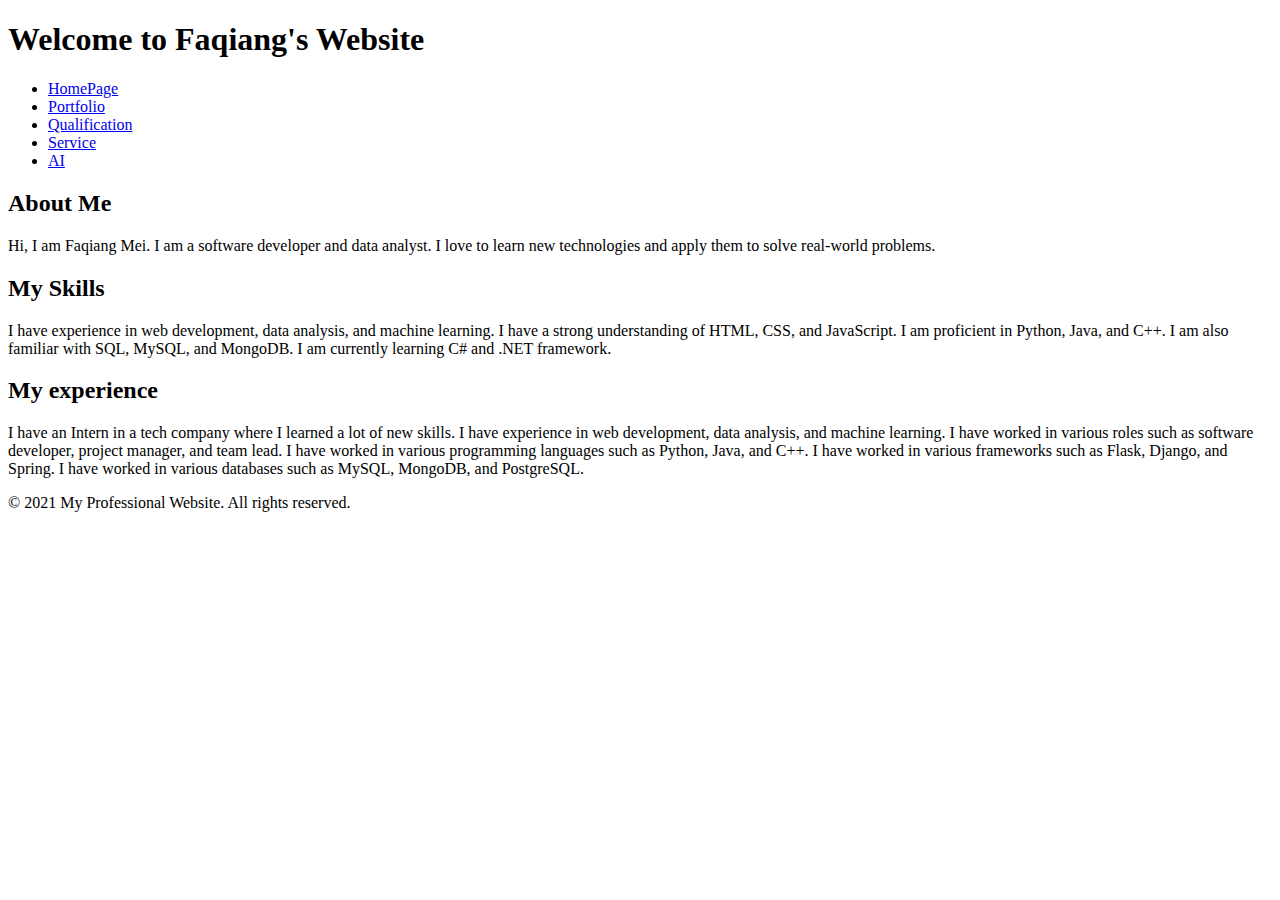
==== index_HTML.html @ a8f6fdbb "update" ====
<!DOCTYPE html>
<html lang="en">
<head>
    <meta charset="UTF-8">
    <title> Welcome to My Professional Website </title>

    <meta name = "viewport" content = "width=device-width, initial-scale=1.0">
    <meta name = "author" content="faqiangmei">
    <meta name = "description" content="Welcome to My Professional Website">

</head>


<body>
    <header>
        <h1>Welcome to Faqiang's Website</h1>
        <nav>
            <ul id ="nav-menu">
            <li id ="HomePage">
                <a href="index.html">HomePage</a>
            </li>
            <li id ="Portfolio">
                <a href="portfolio.html">Portfolio</a>
            </li>
            <li id ="Qualification">
                <a href="qualification.html">Qualification</a>
            </li>
            <li id="Service">
                <a href="service.html">Service</a>
            </li>
            <li id="Contact">
                <a href="genai.html">AI</a>
            </li>
            </ul>
        </nav>
    </header>
    <main>
        <h2>About Me</h2>
        <div class="section">
            <div class="text">
              <p>Hi, I am Faqiang Mei. I am a software developer and data analyst. I love to learn new technologies and apply them to solve real-world problems.</p>
            </div>
          </div>
        <h2>My Skills</h2>
        <p>I have experience in web development, data analysis, and machine learning. I have a strong understanding of HTML, CSS, and JavaScript. I am proficient in Python, Java, and C++. I am also familiar with SQL, MySQL, and MongoDB. I am currently learning C# and .NET framework.</p>
        <h2>My experience</h2>
        <p>I have an Intern in a tech company where I learned a lot of new skills. I have experience in web development, data analysis, and machine learning. I have worked in various roles such as software developer, project manager, and team lead. I have worked in various programming languages such as Python, Java, and C++. I have worked in various frameworks such as Flask, Django, and Spring. I have worked in various databases such as MySQL, MongoDB, and PostgreSQL.</p>
        
    </main>
    
    <footer class="footer">
        <p>&copy; 2021 My Professional Website. All rights reserved.</p>
    </footer>
</body>
</html>
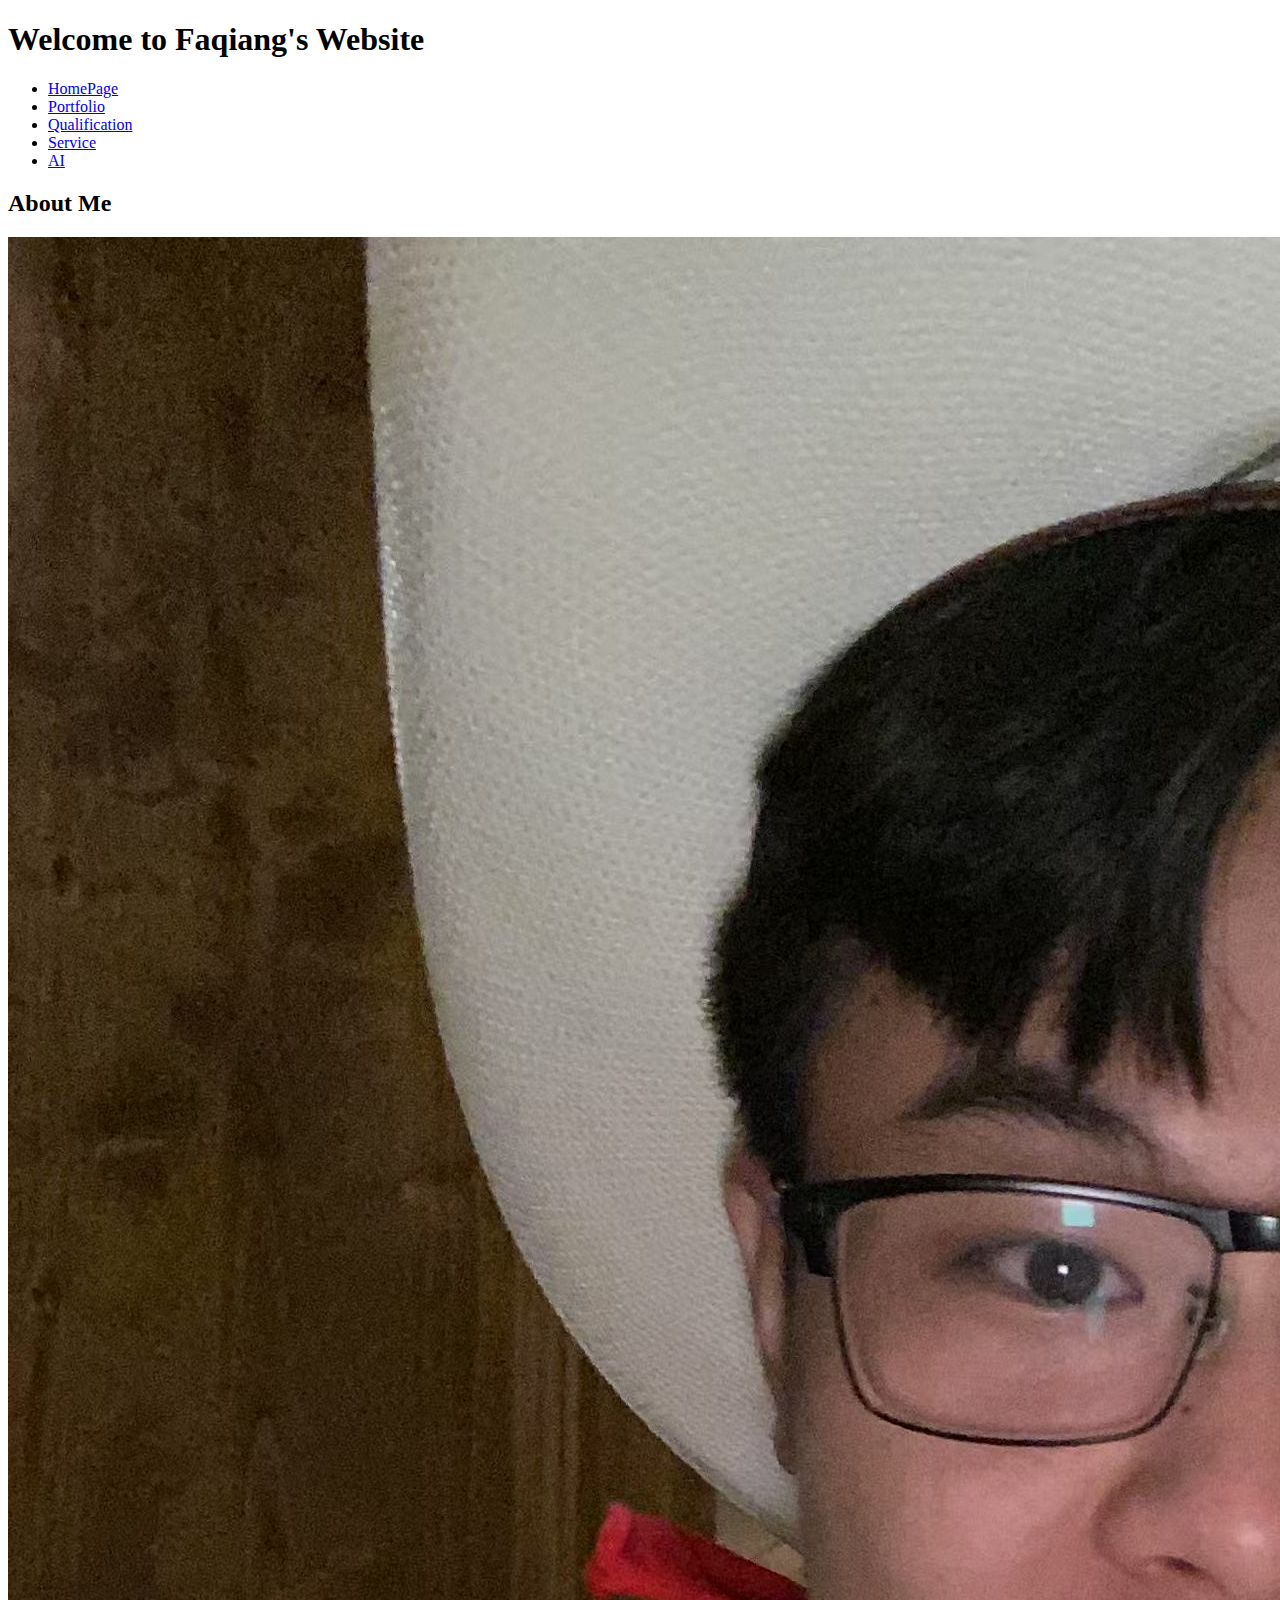
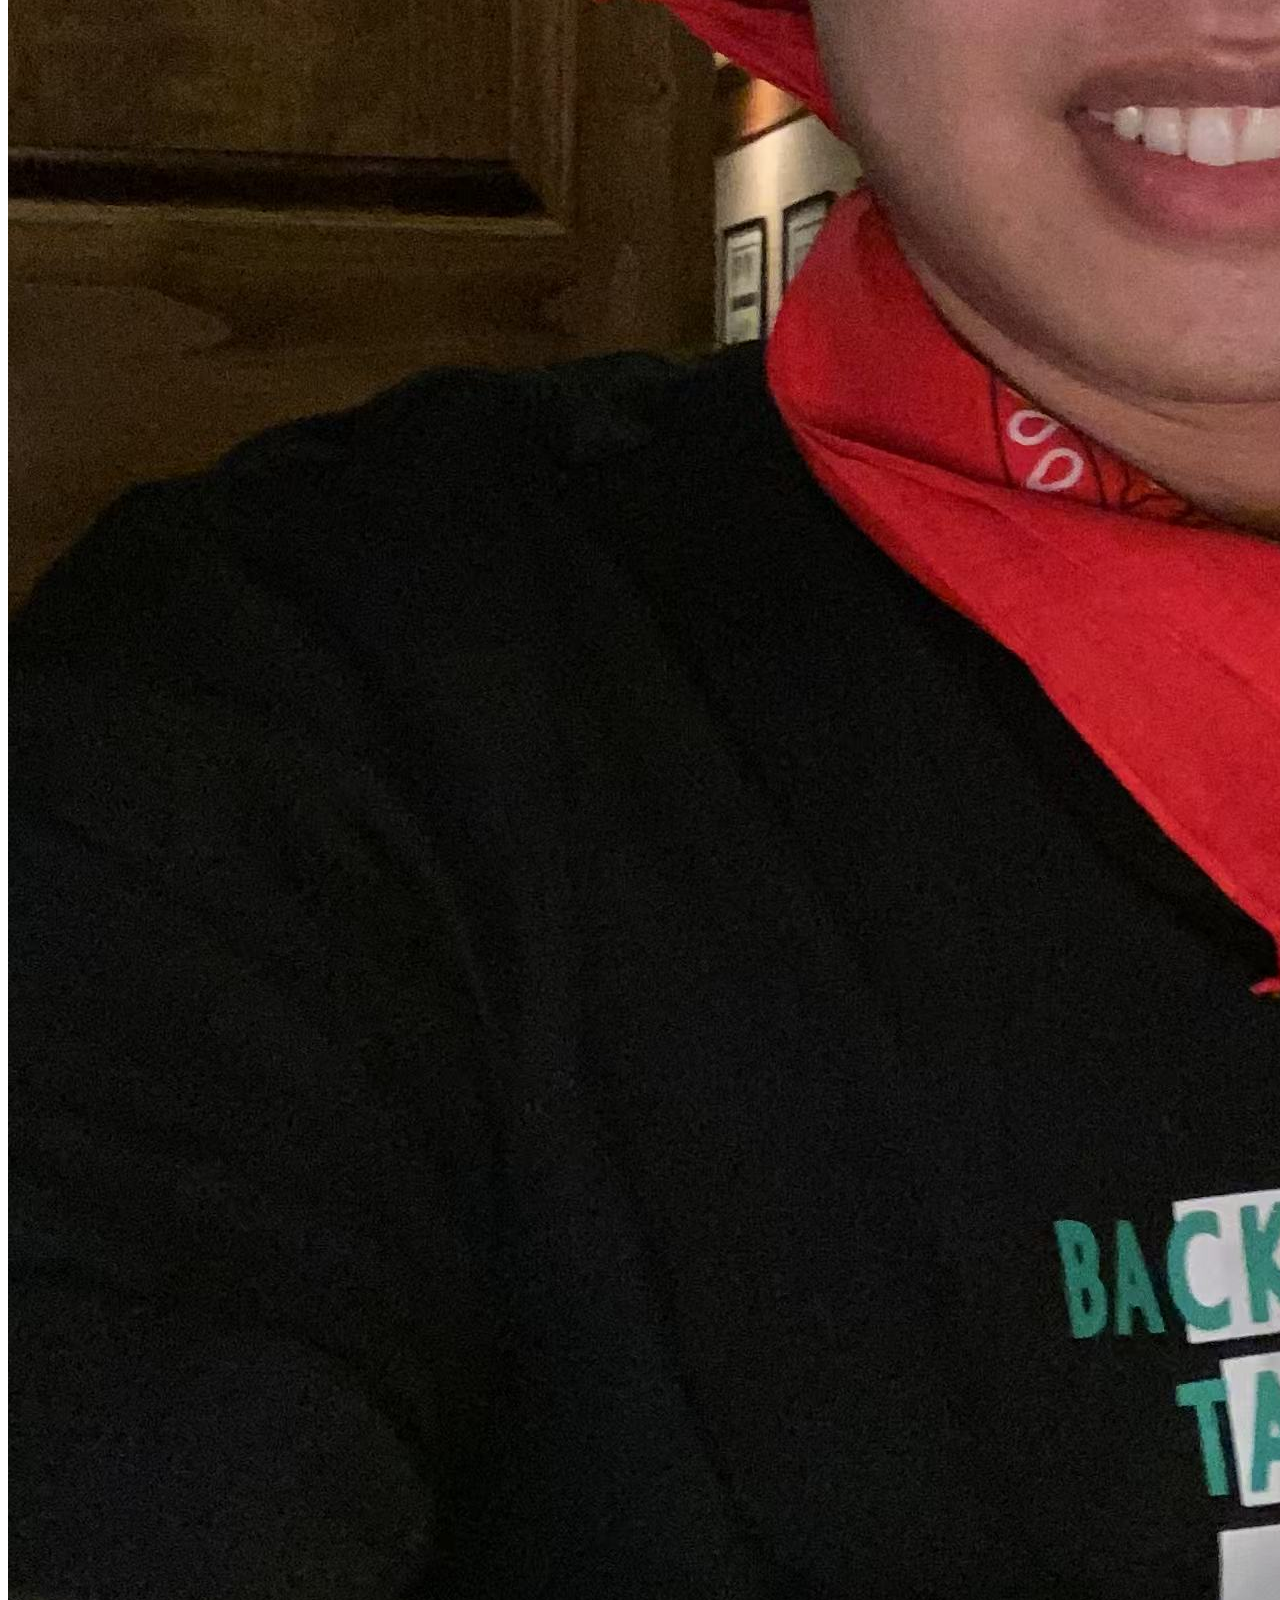
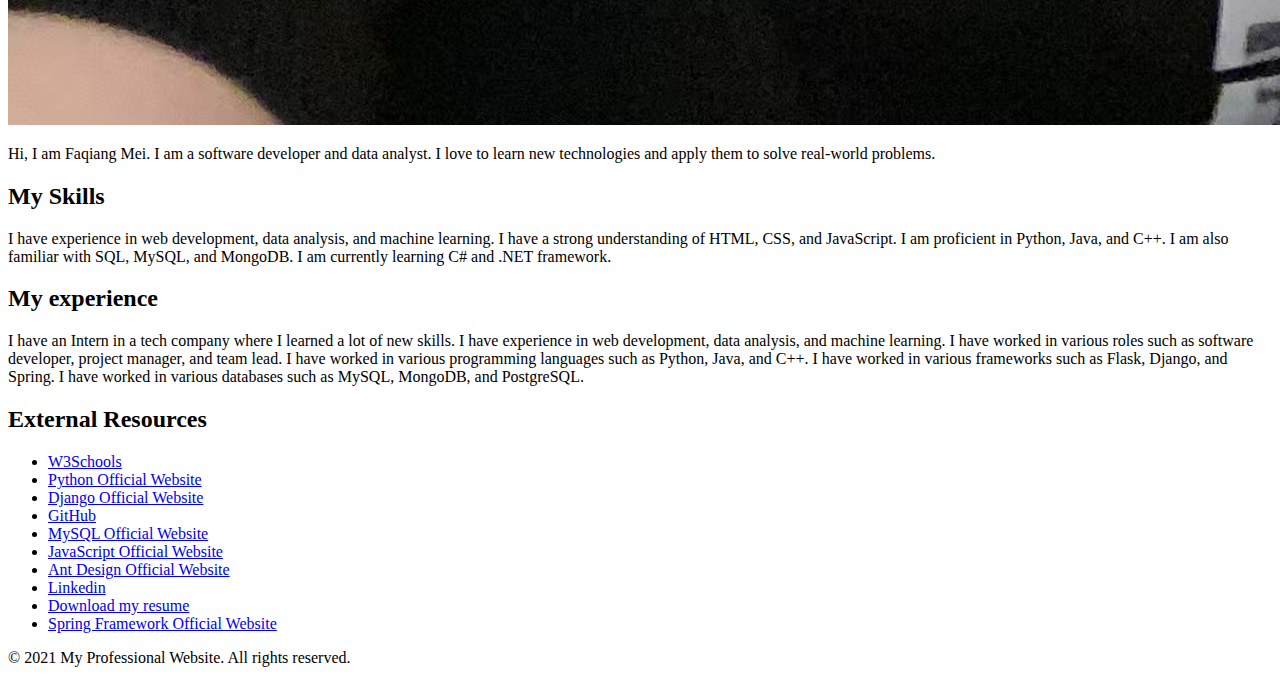
==== commit 691331a9: "update" ====
--- a/index_HTML.html
+++ b/index_HTML.html
@@ -3,7 +3,7 @@
 <head>
     <meta charset="UTF-8">
     <title> Welcome to My Professional Website </title>
-
+    
     <meta name = "viewport" content = "width=device-width, initial-scale=1.0">
     <meta name = "author" content="faqiangmei">
     <meta name = "description" content="Welcome to My Professional Website">
@@ -37,6 +37,7 @@
     <main>
         <h2>About Me</h2>
         <div class="section">
+            <img src="images/faqiang.jpg" alt="Faqiang Mei">
             <div class="text">
               <p>Hi, I am Faqiang Mei. I am a software developer and data analyst. I love to learn new technologies and apply them to solve real-world problems.</p>
             </div>
@@ -45,7 +46,21 @@
         <p>I have experience in web development, data analysis, and machine learning. I have a strong understanding of HTML, CSS, and JavaScript. I am proficient in Python, Java, and C++. I am also familiar with SQL, MySQL, and MongoDB. I am currently learning C# and .NET framework.</p>
         <h2>My experience</h2>
         <p>I have an Intern in a tech company where I learned a lot of new skills. I have experience in web development, data analysis, and machine learning. I have worked in various roles such as software developer, project manager, and team lead. I have worked in various programming languages such as Python, Java, and C++. I have worked in various frameworks such as Flask, Django, and Spring. I have worked in various databases such as MySQL, MongoDB, and PostgreSQL.</p>
-        
+        <h2>External Resources</h2>
+        <ul>
+            <li><a href="https://www.w3schools.com/">W3Schools</a></li>
+            <li><a href="https://www.python.org" target="_blank">Python Official Website</a></li>
+            <li><a href="https://www.djangoproject.com/" target="_blank">Django Official Website</a></li>
+            <li><a href="https://github.com/" target="_blank">GitHub</a></li>
+            <li><a href="https://www.mysql.com/" target="_blank">MySQL Official Website</a></li>
+            <li><a href="https://www.JavaScript.com/" target="_blank">JavaScript Official Website</a></li>
+            <li><a href="https://Ant ui design.com/" target="_blank">Ant Design Official Website</a></li>
+            <li><a href="https: //Linkedin.com/" target="_blank">Linkedin</a></li>
+            <li><a href="resume.pdf" target="_blank">Download my resume</a></li>
+            <li><a href="https://Spring.io/" target="_blank">Spring Framework Official Website</a></li>
+
+        </ul>
+
     </main>
     
     <footer class="footer">
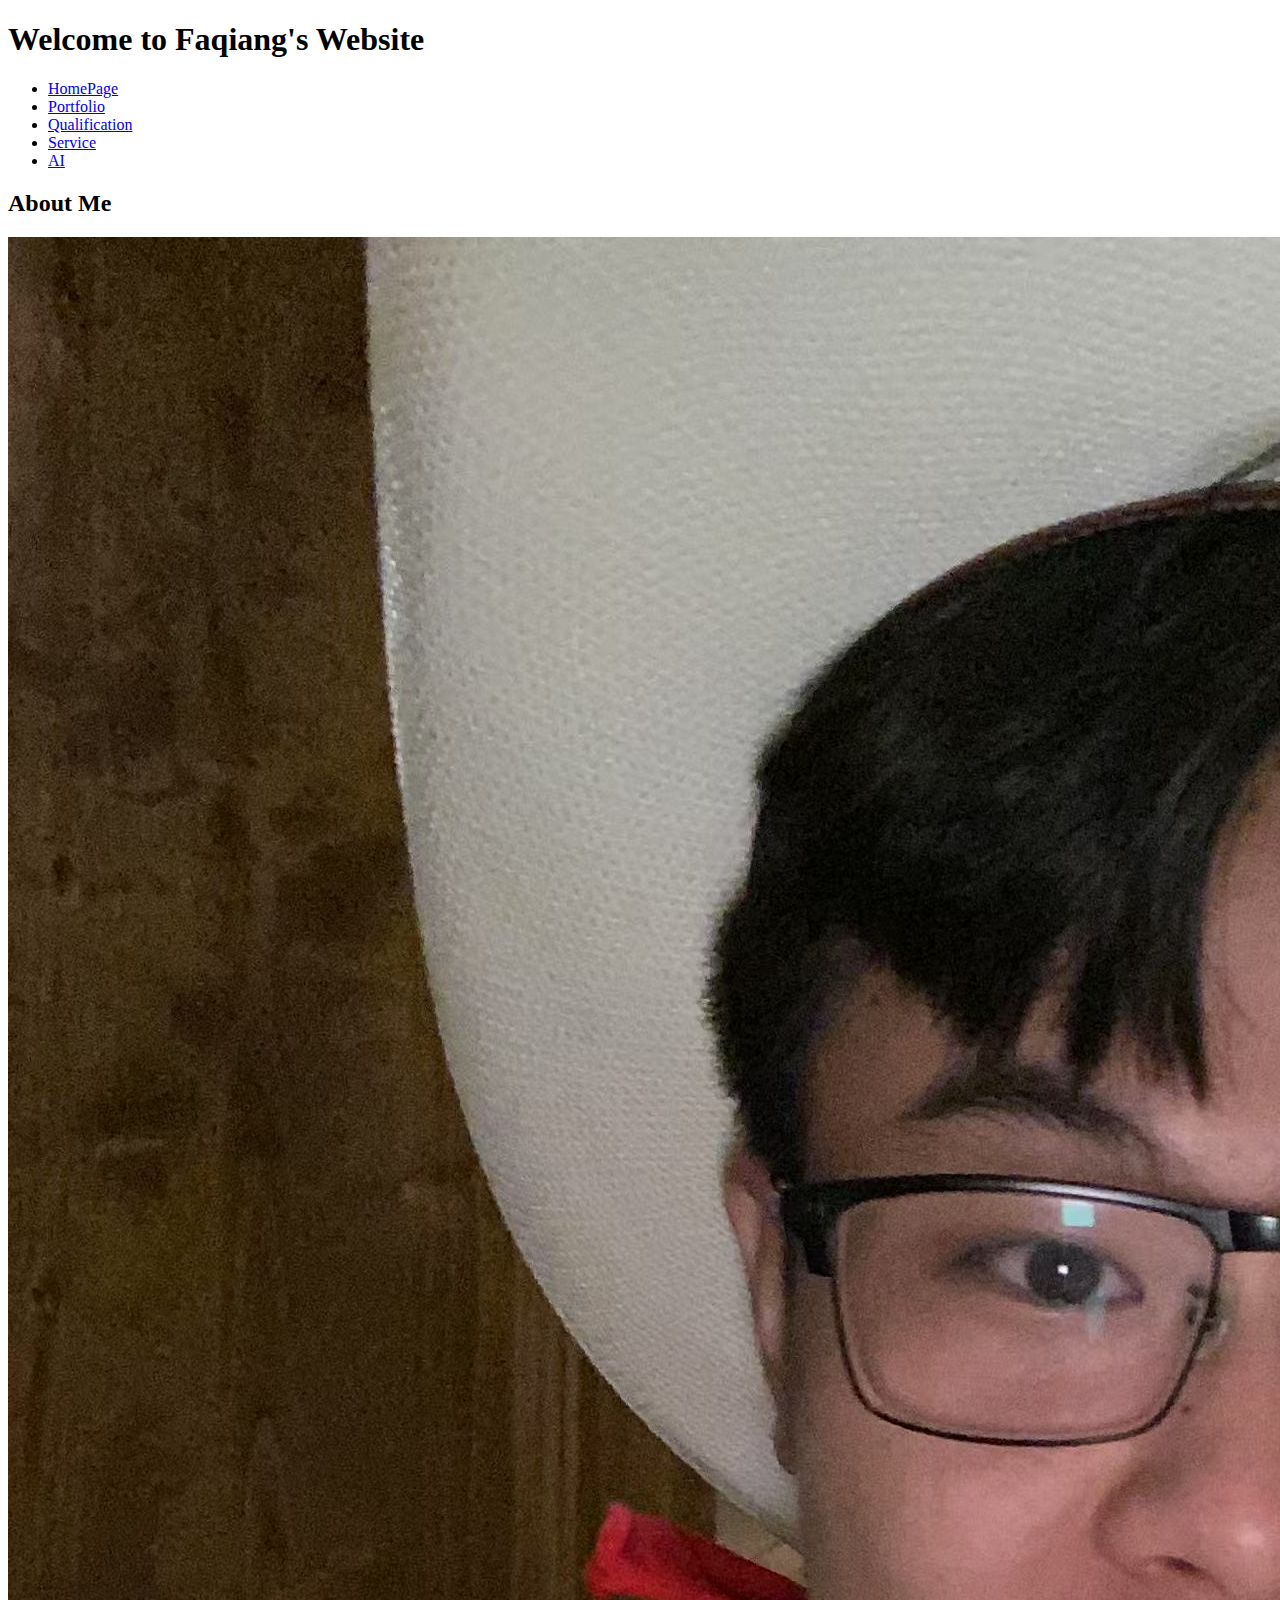
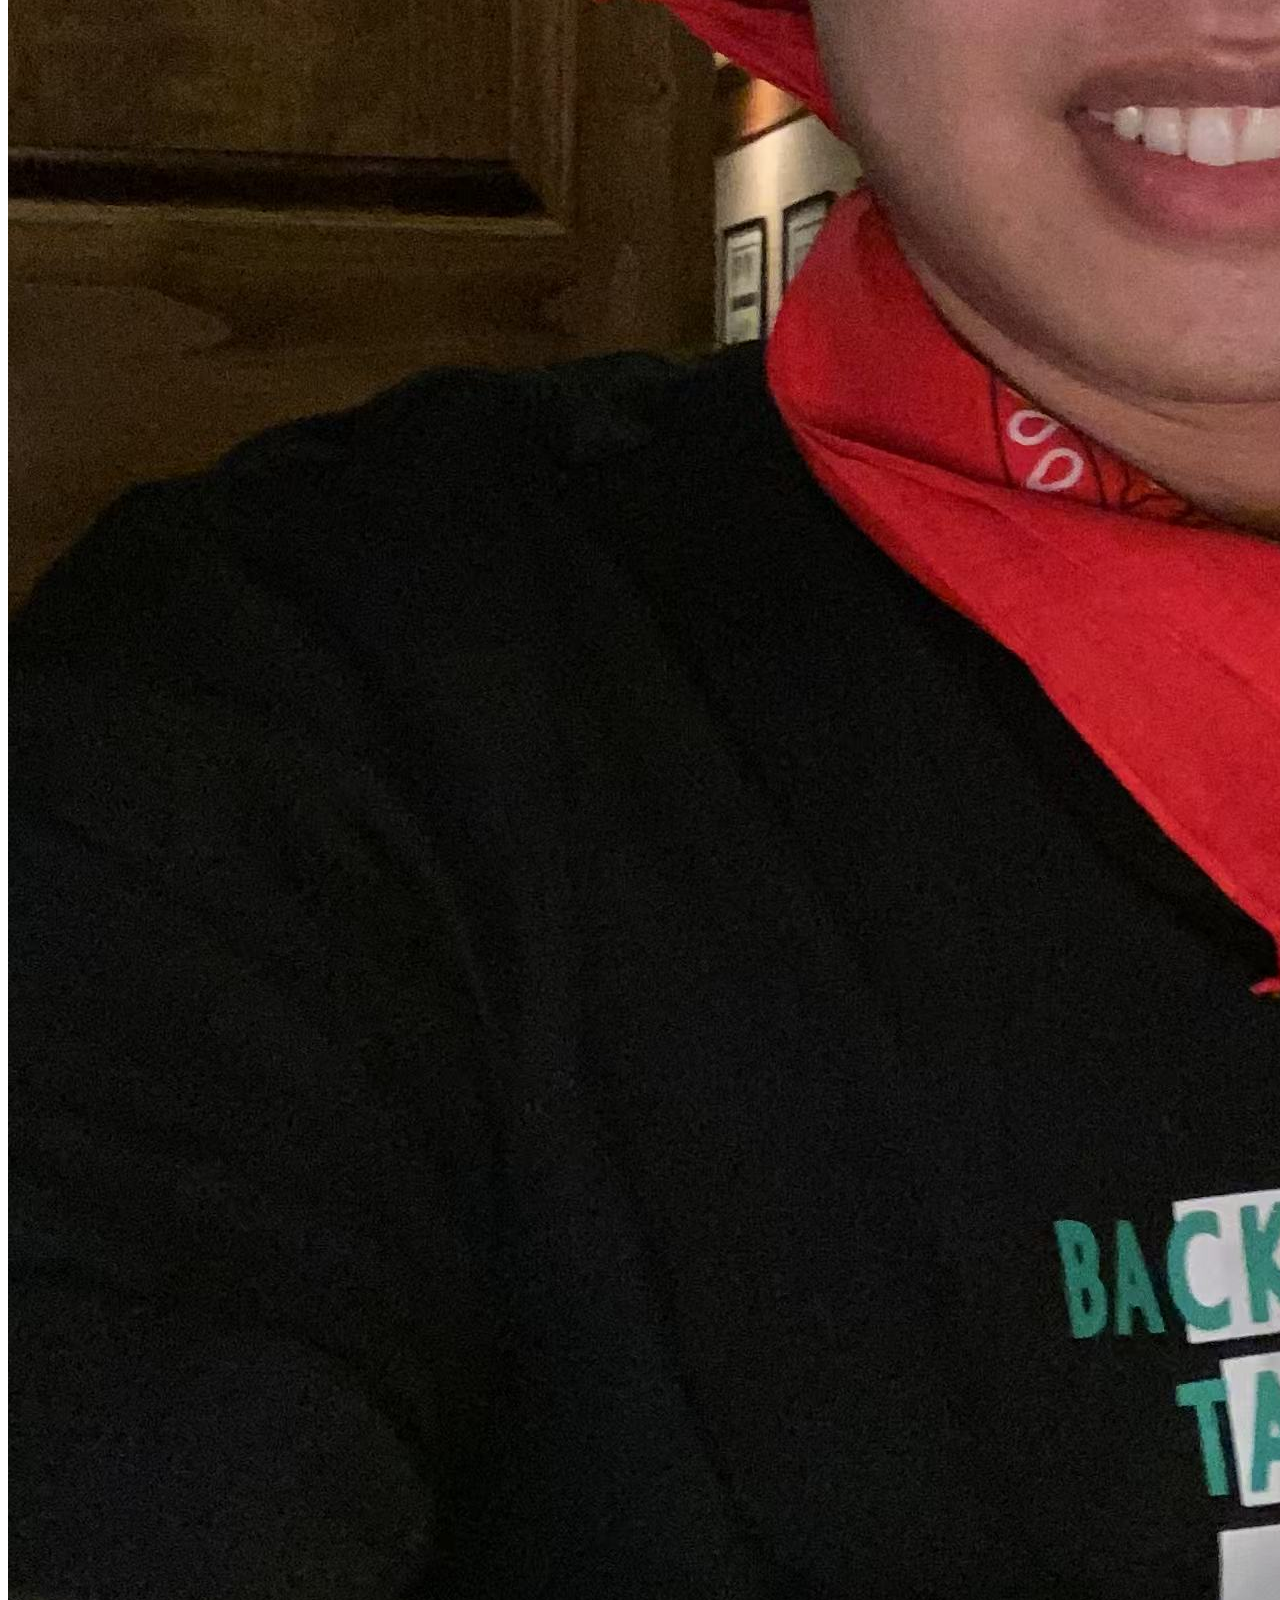
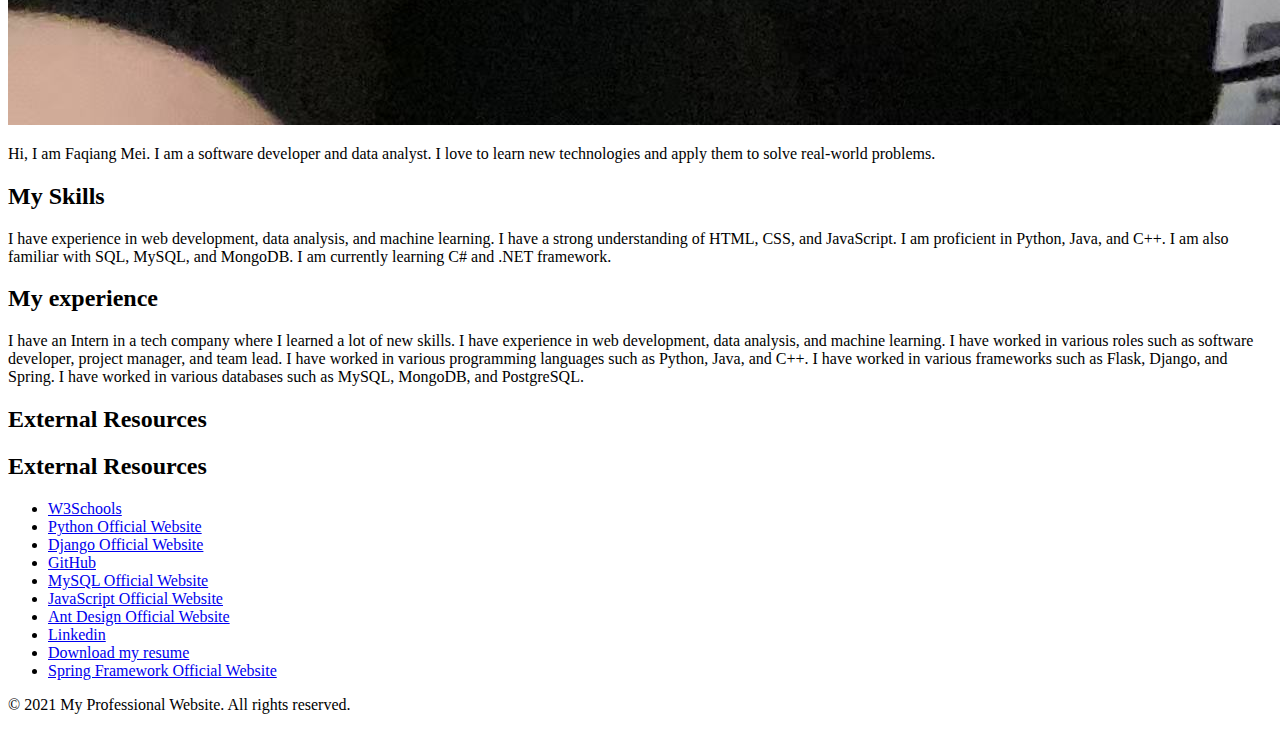
==== commit 74da0997: "update" ====
--- a/index_HTML.html
+++ b/index_HTML.html
@@ -47,6 +47,10 @@
         <h2>My experience</h2>
         <p>I have an Intern in a tech company where I learned a lot of new skills. I have experience in web development, data analysis, and machine learning. I have worked in various roles such as software developer, project manager, and team lead. I have worked in various programming languages such as Python, Java, and C++. I have worked in various frameworks such as Flask, Django, and Spring. I have worked in various databases such as MySQL, MongoDB, and PostgreSQL.</p>
         <h2>External Resources</h2>
+
+    </main>
+    <aside class="external-resources">
+        <h2>External Resources</h2>
         <ul>
             <li><a href="https://www.w3schools.com/">W3Schools</a></li>
             <li><a href="https://www.python.org" target="_blank">Python Official Website</a></li>
@@ -60,8 +64,7 @@
             <li><a href="https://Spring.io/" target="_blank">Spring Framework Official Website</a></li>
 
         </ul>
-
-    </main>
+    </aside>
     
     <footer class="footer">
         <p>&copy; 2021 My Professional Website. All rights reserved.</p>
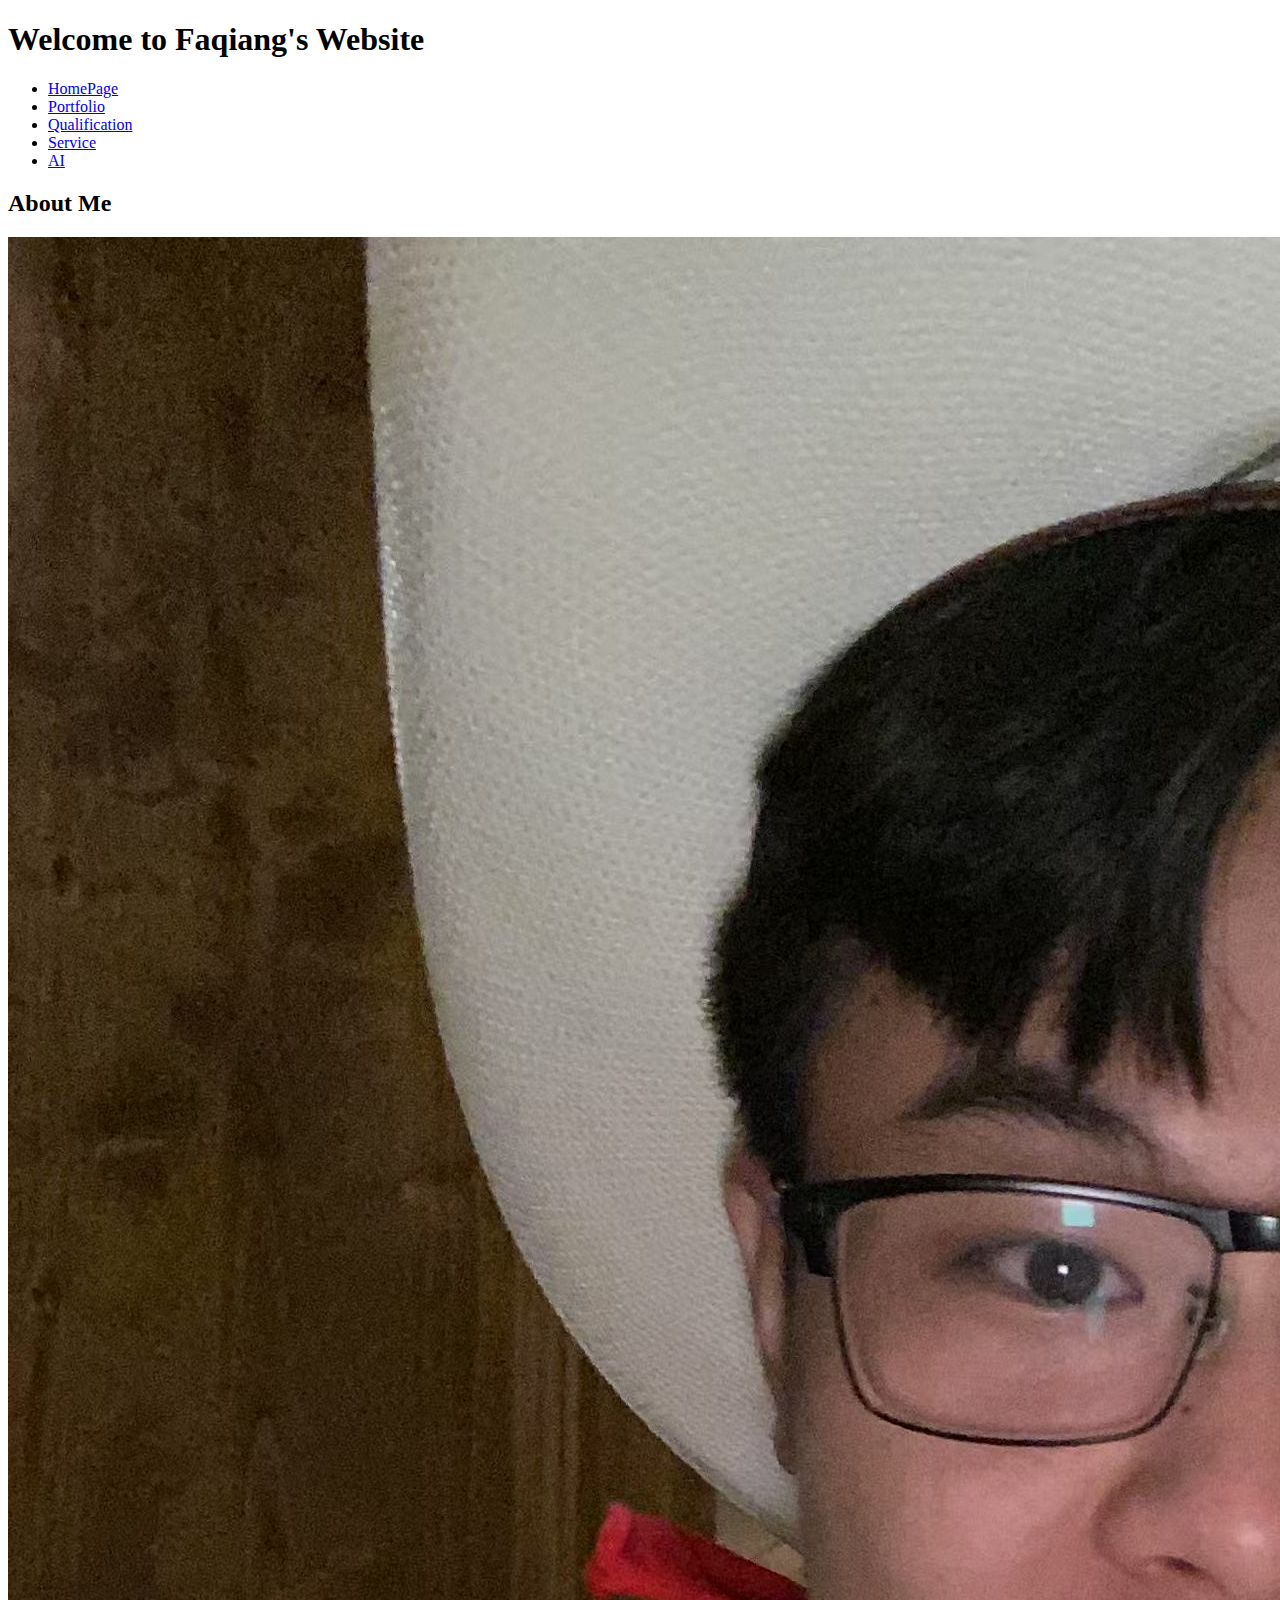
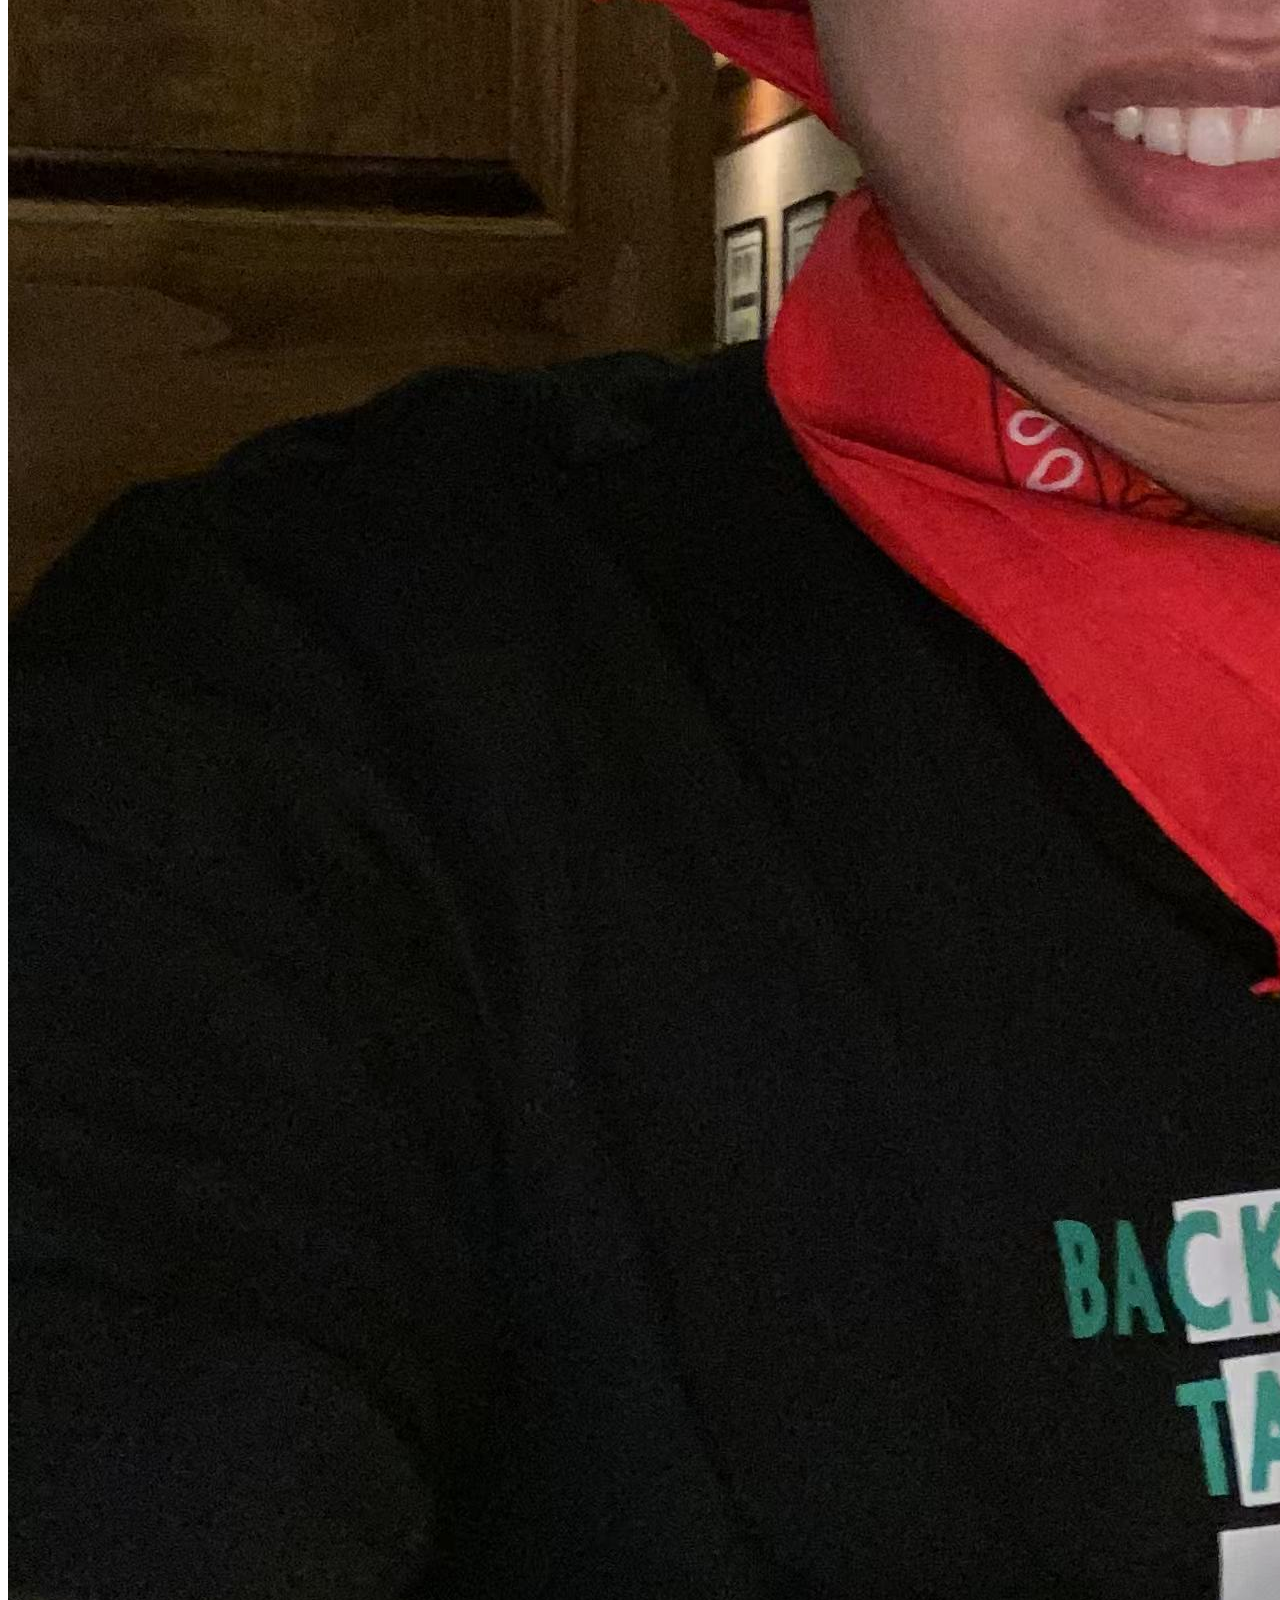
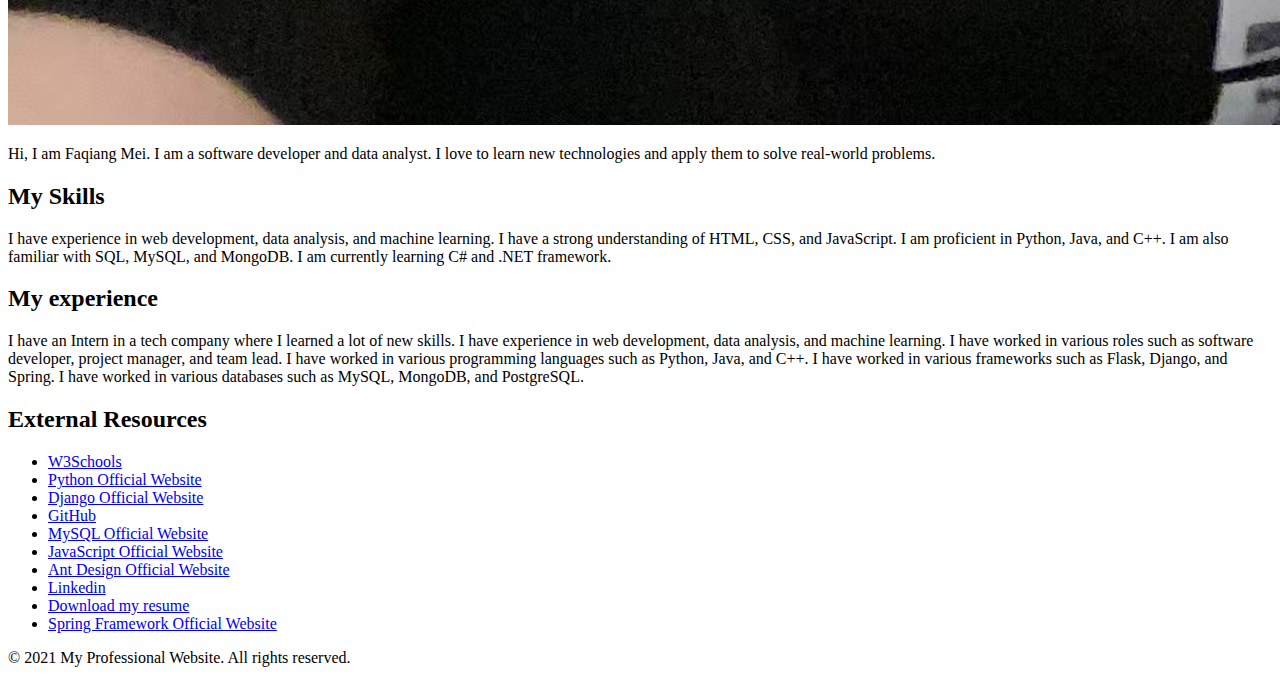
==== commit 62997553: "update" ====
--- a/index_HTML.html
+++ b/index_HTML.html
@@ -46,7 +46,7 @@
         <p>I have experience in web development, data analysis, and machine learning. I have a strong understanding of HTML, CSS, and JavaScript. I am proficient in Python, Java, and C++. I am also familiar with SQL, MySQL, and MongoDB. I am currently learning C# and .NET framework.</p>
         <h2>My experience</h2>
         <p>I have an Intern in a tech company where I learned a lot of new skills. I have experience in web development, data analysis, and machine learning. I have worked in various roles such as software developer, project manager, and team lead. I have worked in various programming languages such as Python, Java, and C++. I have worked in various frameworks such as Flask, Django, and Spring. I have worked in various databases such as MySQL, MongoDB, and PostgreSQL.</p>
-        <h2>External Resources</h2>
+
 
     </main>
     <aside class="external-resources">
